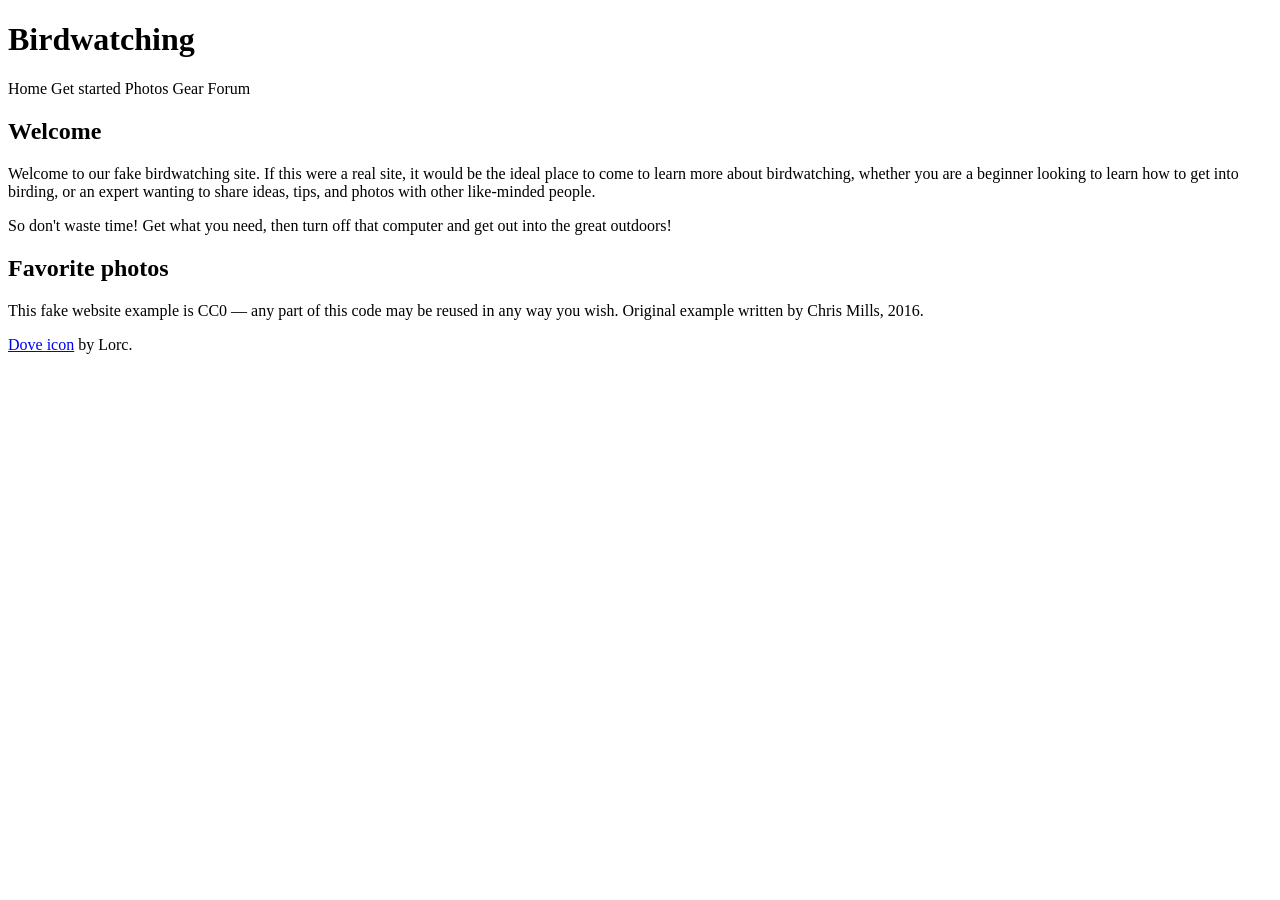
==== structuring-html-challenge/index.html @ 39a3e7f5 "Add initial birdwatching files Added the unmodified HTML and CSS starting files" ====
<!doctype html>
<html lang="en">
  <head>
    <meta charset="utf-8" />
    <title>Birdwatching</title>
    <link
      href="https://fonts.googleapis.com/css?family=Roboto+Condensed:300%7CCinzel+Decorative:700"
      rel="stylesheet" />
  </head>

  <body>
    <h1>Birdwatching</h1>

    Home Get started Photos Gear Forum

    <h2>Welcome</h2>

    <p>
      Welcome to our fake birdwatching site. If this were a real site, it
      would be the ideal place to come to learn more about birdwatching,
      whether you are a beginner looking to learn how to get into birding, or
      an expert wanting to share ideas, tips, and photos with other
      like-minded people.
    </p>

    <p>
      So don't waste time! Get what you need, then turn off that computer and
      get out into the great outdoors!
    </p>

    <h2>Favorite photos</h2>

    <!-- Link images here. -->

    <p>
      This fake website example is CC0 — any part of this code may be reused
      in any way you wish. Original example written by Chris Mills, 2016.
    </p>

    <p>
      <a href="http://game-icons.net/lorc/originals/dove.html">Dove icon</a>
      by Lorc.
    </p>
  </body>
</html>
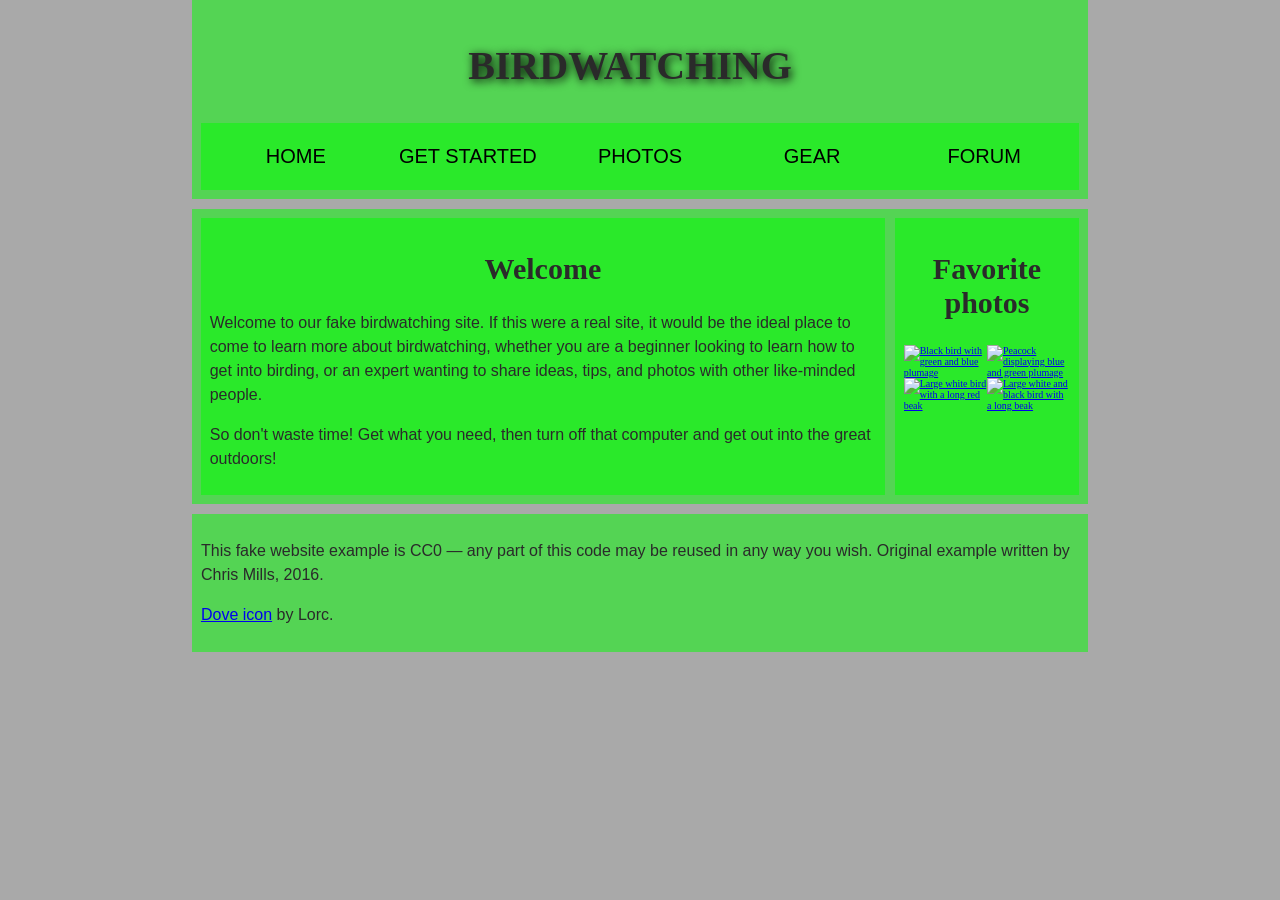
==== commit a6b074d2: "Structure birdwatching page Added semantic page structure, navigation, bird images, and stylesheet l" ====
--- a/structuring-html-challenge/index.html
+++ b/structuring-html-challenge/index.html
@@ -1,3 +1,10 @@
+<!--
+Name: Nicholas Ramos
+File: index.html
+Date: 28 September 2026
+A birdwatching webpage structured using semantic HTML.
+-->
+
 <!doctype html>
 <html lang="en">
   <head>
@@ -6,40 +13,79 @@
     <link
       href="https://fonts.googleapis.com/css?family=Roboto+Condensed:300%7CCinzel+Decorative:700"
       rel="stylesheet" />
+    <link href="style.css" rel="stylesheet" />
   </head>
 
+
   <body>
-    <h1>Birdwatching</h1>
+    <header>
+      <h1>
+        Birdwatching
+        <img src="dove.png" alt="">
+      </h1>
 
-    Home Get started Photos Gear Forum
+      <nav>
+        <ul>
+          <li><a href="#">Home</a></li>
+          <li><a href="#">Get started</a></li>
+          <li><a href="#">Photos</a></li>
+          <li><a href="#">Gear</a></li>
+          <li><a href="#">Forum</a></li>
+        </ul>
+      </nav>
+    </header>
 
-    <h2>Welcome</h2>
+    <main>
+      <article>
+        <h2>Welcome</h2>
 
-    <p>
-      Welcome to our fake birdwatching site. If this were a real site, it
-      would be the ideal place to come to learn more about birdwatching,
-      whether you are a beginner looking to learn how to get into birding, or
-      an expert wanting to share ideas, tips, and photos with other
-      like-minded people.
-    </p>
+        <p>
+          Welcome to our fake birdwatching site. If this were a real site, it
+          would be the ideal place to come to learn more about birdwatching,
+          whether you are a beginner looking to learn how to get into birding, or
+          an expert wanting to share ideas, tips, and photos with other
+          like-minded people.
+        </p>
 
-    <p>
-      So don't waste time! Get what you need, then turn off that computer and
-      get out into the great outdoors!
-    </p>
+        <p>
+          So don't waste time! Get what you need, then turn off that computer and
+          get out into the great outdoors!
+        </p>
+      </article>
 
-    <h2>Favorite photos</h2>
+      <aside>
+        <h2>Favorite photos</h2>
 
-    <!-- Link images here. -->
+        <a href="favorite-bird-1.jpg">
+          <img src="favorite-bird-1_th.jpg" alt="Black bird with green and blue plumage">
+        </a>
 
-    <p>
-      This fake website example is CC0 — any part of this code may be reused
-      in any way you wish. Original example written by Chris Mills, 2016.
-    </p>
+        <a href="favorite-bird-2.jpg">
+          <img src="favorite-bird-2_th.jpg" alt="Peacock displaying blue and green plumage">
+        </a>
 
-    <p>
-      <a href="http://game-icons.net/lorc/originals/dove.html">Dove icon</a>
-      by Lorc.
-    </p>
+        <a href="favorite-bird-3.jpg">
+          <img src="favorite-bird-3_th.jpg" alt="Large white bird with a long red beak">
+        </a>
+
+        <a href="favorite-bird-4.jpg">
+          <img src="favorite-bird-4_th.jpg" alt="Large white and black bird with a long beak">
+        </a>
+      </aside>
+
+    </main>
+
+    <footer>
+      <p>
+        This fake website example is CC0 — any part of this code may be reused
+        in any way you wish. Original example written by Chris Mills, 2016.
+      </p>
+
+      <p>
+        <a href="http://game-icons.net/lorc/originals/dove.html">Dove icon</a>
+        by Lorc.
+      </p>
+    </footer>
+
   </body>
 </html>
--- a/structuring-html-challenge/style.css
+++ b/structuring-html-challenge/style.css
@@ -0,0 +1,138 @@
+/*
+Name: Nicholas Ramos
+File: style.css
+Date: 28 September 2026
+Styles for the birdwatching webpage.
+*/
+
+
+
+
+/* || General setup */
+
+body {
+  margin: 0;
+}
+
+html {
+  font-size: 10px;
+  background-color: darkgrey;
+}
+
+body {
+  width: 70%;
+  min-width: 800px;
+  margin: 0 auto;
+}
+
+/* || typography */
+
+h1,
+h2 {
+  font-family: "Cinzel Decorative", cursive;
+  color: #2a2a2a;
+}
+
+p,
+li {
+  font-family: "Roboto Condensed", sans-serif;
+  color: #2a2a2a;
+}
+
+h1 {
+  font-size: 4rem;
+  text-align: center;
+  text-shadow: 2px 2px 10px black;
+}
+
+h2 {
+  font-size: 3rem;
+  text-align: center;
+}
+
+p,
+li {
+  font-size: 1.6rem;
+  line-height: 1.5;
+}
+
+/* || header layout */
+
+header {
+  margin-bottom: 10px;
+}
+
+main,
+header,
+nav,
+article,
+aside,
+footer,
+section {
+  background-color: #00ff0080;
+  padding: 1%;
+}
+
+h1 {
+  text-transform: uppercase;
+  display: flex;
+  align-items: center;
+  justify-content: center;
+  gap: 20px;
+}
+
+header img {
+  height: 60px;
+}
+
+nav ul {
+  padding: 0;
+  list-style-type: none;
+  display: flex;
+}
+
+nav li {
+  text-align: center;
+  flex: 1;
+}
+
+nav a {
+  font-size: 2rem;
+  text-transform: uppercase;
+  text-decoration: none;
+  color: black;
+}
+
+nav a:hover,
+nav a:focus {
+  color: red;
+}
+
+/* || main layout */
+
+main {
+  display: flex;
+  gap: 10px;
+}
+
+article {
+  flex: 4;
+}
+
+aside {
+  flex: 1;
+}
+
+aside a {
+  display: block;
+  float: left;
+  width: 50%;
+}
+
+aside img {
+  max-width: 100%;
+}
+
+footer {
+  margin-top: 10px;
+}
